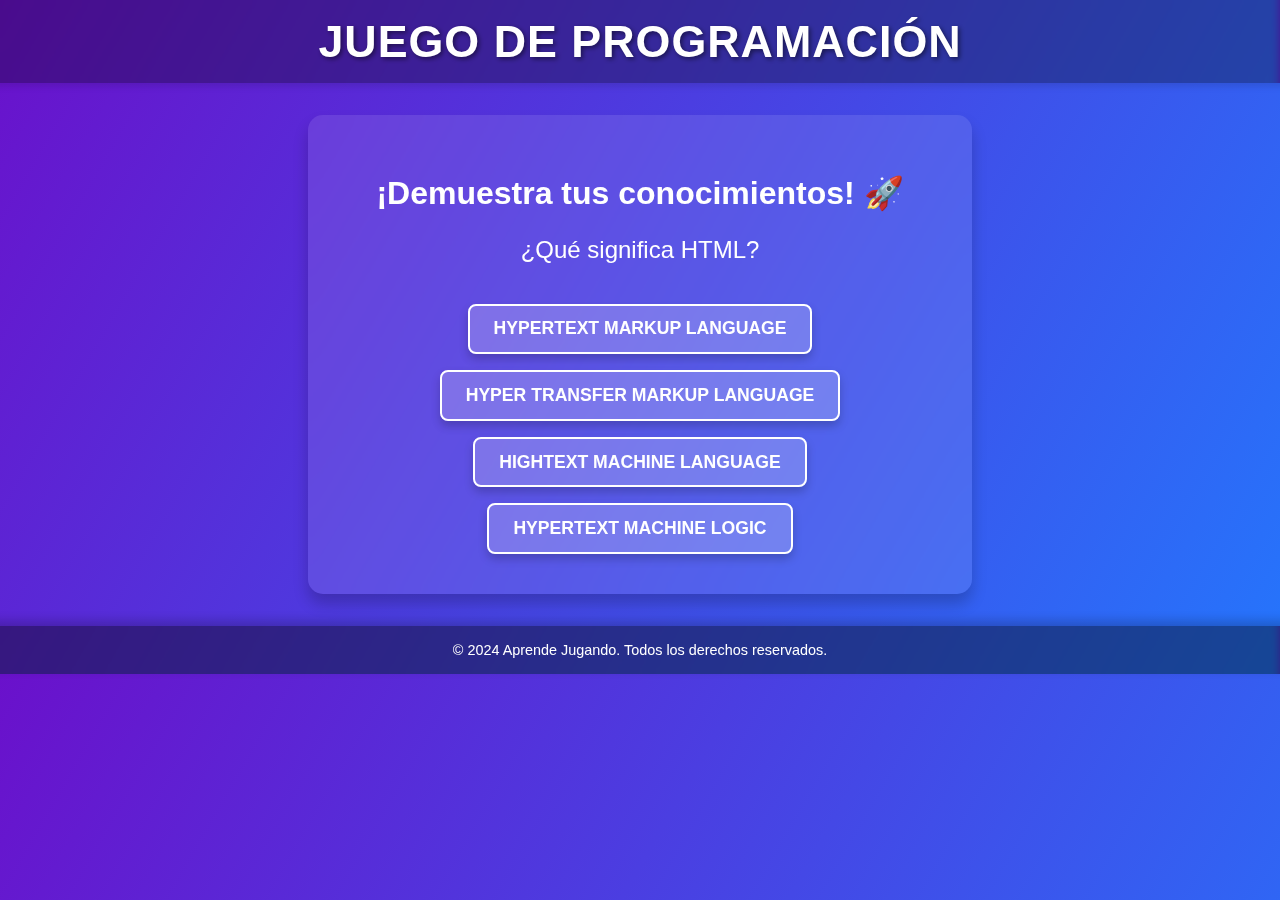
==== playdoe.html @ a84f0d3e "Add files via upload" ====
<!DOCTYPE html>
<html lang="en">
<head>
    <meta charset="UTF-8">
    <meta name="viewport" content="width=device-width, initial-scale=1.0">
    <title>Juego de Preguntas Programadoras</title>
    <style>
        /* Estilo General */
        body {
            font-family: 'Arial', sans-serif;
            background: linear-gradient(120deg, #6a11cb, #2575fc);
            margin: 0;
            padding: 0;
            display: flex;
            flex-direction: column;
            align-items: center;
            color: #ffffff;
            overflow-x: hidden;
        }

        /* Header */
        header {
            background: rgba(0, 0, 0, 0.3);
            color: #ffffff;
            padding: 1rem;
            width: 100%;
            text-align: center;
            box-shadow: 0px 4px 6px rgba(0, 0, 0, 0.1);
            backdrop-filter: blur(5px);
        }

        header h1 {
            margin: 0;
            font-size: 2.8rem;
            letter-spacing: 1px;
            text-transform: uppercase;
            text-shadow: 2px 2px 5px rgba(0, 0, 0, 0.5);
        }

        /* Contenedor del Juego */
        .game-container {
            background: rgba(255, 255, 255, 0.1);
            backdrop-filter: blur(10px);
            width: 90%;
            max-width: 600px;
            border-radius: 15px;
            box-shadow: 0px 10px 15px rgba(0, 0, 0, 0.2);
            padding: 2rem;
            margin-top: 2rem;
            text-align: center;
            color: #ffffff;
        }

        .game-container h2 {
            margin-bottom: 1rem;
            font-size: 2rem;
            font-weight: bold;
        }

        .question {
            font-size: 1.5rem;
            margin-bottom: 2rem;
        }

        /* Botones */
        .option {
            background: rgba(255, 255, 255, 0.2);
            color: white;
            border: 2px solid #ffffff;
            padding: 0.8rem 1.5rem;
            margin: 0.5rem;
            border-radius: 8px;
            cursor: pointer;
            transition: transform 0.3s, background 0.3s, color 0.3s;
            font-size: 1.1rem;
            font-weight: bold;
            text-transform: uppercase;
            box-shadow: 0px 5px 10px rgba(0, 0, 0, 0.2);
        }

        .option:hover {
            background: #ffffff;
            color: #2575fc;
            transform: scale(1.1);
        }

        .correct {
            background: #28a745 !important;
            color: #ffffff !important;
        }

        .incorrect {
            background: #dc3545 !important;
            color: #ffffff !important;
        }

        /* Animación de Cambio de Preguntas */
        .fade-in {
            animation: fadeIn 0.5s ease-in-out;
        }

        @keyframes fadeIn {
            from {
                opacity: 0;
                transform: translateY(-20px);
            }
            to {
                opacity: 1;
                transform: translateY(0);
            }
        }

        /* Pie de Página */
        footer {
            margin-top: 2rem;
            background: rgba(0, 0, 0, 0.4);
            color: #ffffff;
            text-align: center;
            padding: 1rem;
            width: 100%;
            box-shadow: 0px -5px 10px rgba(0, 0, 0, 0.2);
            backdrop-filter: blur(5px);
        }

        footer p {
            margin: 0;
            font-size: 0.9rem;
        }
    </style>
</head>
<body>
    <header>
        <h1>Juego de Programación</h1>
    </header>

    <div class="game-container">
        <h2>¡Demuestra tus conocimientos! 🚀</h2>
        <div id="question-container">
            <!-- La pregunta irá aquí -->
            <p class="question fade-in" id="question">Cargando pregunta...</p>
            <button class="option" id="option1">Opción 1</button>
            <button class="option" id="option2">Opción 2</button>
            <button class="option" id="option3">Opción 3</button>
            <button class="option" id="option4">Opción 4</button>
        </div>
    </div>

    <footer>
        <p>© 2024 Aprende Jugando. Todos los derechos reservados.</p>
    </footer>

    <script>
        const questions = [
            {
                question: "¿Qué significa HTML?",
                options: [
                    "HyperText Markup Language",
                    "Hyper Transfer Markup Language",
                    "HighText Machine Language",
                    "HyperText Machine Logic"
                ],
                answer: 0
            },
            {
                question: "¿Cuál es el propósito de CSS?",
                options: [
                    "Definir la lógica de la página",
                    "Añadir estilos y diseño",
                    "Estructurar contenido",
                    "Ejecutar scripts del servidor"
                ],
                answer: 1
            },
            {
                question: "¿Qué es JavaScript?",
                options: [
                    "Un lenguaje de programación",
                    "Un editor de texto",
                    "Un framework de CSS",
                    "Una base de datos"
                ],
                answer: 0
            },
            {
                question: "¿Qué es un array en programación?",
                options: [
                    "Una variable que almacena un solo valor",
                    "Una función",
                    "Un conjunto de valores ordenados",
                    "Una etiqueta HTML"
                ],
                answer: 2
            },
            {
                question: "¿Qué es una función en programación?",
                options: [
                    "Un conjunto de etiquetas HTML",
                    "Un fragmento de código reutilizable",
                    "Un error en el sistema",
                    "Un archivo de configuración"
                ],
                answer: 1
            },
        ];

        const questionElement = document.getElementById('question');
        const optionButtons = Array.from(document.getElementsByClassName('option'));
        let currentQuestionIndex = 0;

        function loadQuestion() {
            const currentQuestion = questions[currentQuestionIndex];
            questionElement.textContent = currentQuestion.question;
            questionElement.classList.add("fade-in");
            optionButtons.forEach((button, index) => {
                button.textContent = currentQuestion.options[index];
                button.className = "option"; 
                button.onclick = () => checkAnswer(index);
            });
        }

        function checkAnswer(selectedIndex) {
            const correctIndex = questions[currentQuestionIndex].answer;
            optionButtons[selectedIndex].classList.add(
                selectedIndex === correctIndex ? "correct" : "incorrect"
            );

            if (selectedIndex === correctIndex) {
                alert("¡Correcto! 🚀");
            } else {
                alert("¡Incorrecto! La respuesta correcta era: " + 
                    questions[currentQuestionIndex].options[correctIndex]);
            }

            currentQuestionIndex++;
            if (currentQuestionIndex < questions.length) {
                setTimeout(loadQuestion, 1000);
            } else {
                setTimeout(() => {
                    alert("¡Juego terminado! 🎉");
                    currentQuestionIndex = 0; 
                    loadQuestion();
                }, 1000);
            }
        }

        loadQuestion();
    </script>
</body>
</html>
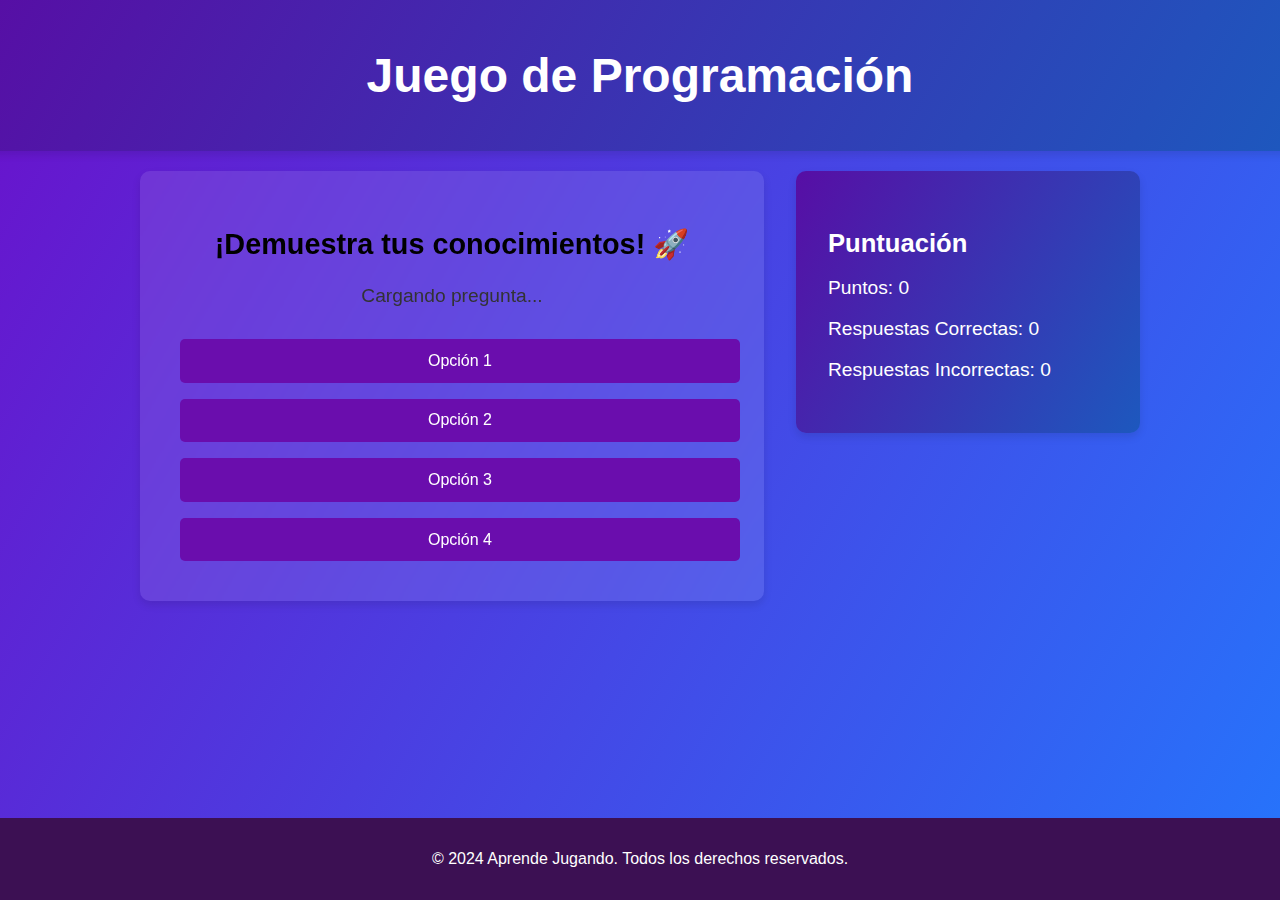
==== commit 2d4398e4: "playdoe.html" ====
--- a/playdoe.html
+++ b/playdoe.html
@@ -1,148 +1,154 @@
 <!DOCTYPE html>
-<html lang="en">
+<html lang="es">
 <head>
     <meta charset="UTF-8">
     <meta name="viewport" content="width=device-width, initial-scale=1.0">
-    <title>Juego de Preguntas Programadoras</title>
-    <style>
+    <title>Juego de Programación</title>
+    <style> 
         /* Estilo General */
         body {
             font-family: 'Arial', sans-serif;
-            background: linear-gradient(120deg, #6a11cb, #2575fc);
+            background: linear-gradient(120deg, #6a11cb, #2575fc); /* Fondo morado-azul */
             margin: 0;
             padding: 0;
             display: flex;
             flex-direction: column;
+            justify-content: flex-start;
             align-items: center;
-            color: #ffffff;
-            overflow-x: hidden;
-        }
-
+            height: 100vh;
+        }
+    
         /* Header */
         header {
-            background: rgba(0, 0, 0, 0.3);
-            color: #ffffff;
+            width: 100%;
+            background: linear-gradient(120deg, #570ea5, #1d58be); /* Fondo morado-azul */
+            color: white;
             padding: 1rem;
+            text-align: center;
+            font-size: 1.5rem;
+            box-shadow: 0px 4px 8px rgba(0, 0, 0, 0.1);
+        }
+    
+        /* Contenedor Principal */
+        .main-container {
+            display: flex;
+            justify-content: space-between;
+            align-items: flex-start;
+            max-width: 1000px;
             width: 100%;
+            padding: 20px;
+            flex-grow: 1;
+        }
+    
+        /* Contenedor de la Pregunta */
+        .question-container {
+            width: 60%;
+            background: rgba(255, 255, 255, 0.1); /* Fondo transparente con filtro */
+            backdrop-filter: blur(5px); /* Fondo desenfocado */
+            padding: 2rem;
+            border-radius: 10px;
+            box-shadow: 0px 4px 8px rgba(0, 0, 0, 0.1);
             text-align: center;
-            box-shadow: 0px 4px 6px rgba(0, 0, 0, 0.1);
-            backdrop-filter: blur(5px);
-        }
-
-        header h1 {
-            margin: 0;
-            font-size: 2.8rem;
-            letter-spacing: 1px;
-            text-transform: uppercase;
-            text-shadow: 2px 2px 5px rgba(0, 0, 0, 0.5);
-        }
-
-        /* Contenedor del Juego */
-        .game-container {
-            background: rgba(255, 255, 255, 0.1);
-            backdrop-filter: blur(10px);
-            width: 90%;
-            max-width: 600px;
-            border-radius: 15px;
-            box-shadow: 0px 10px 15px rgba(0, 0, 0, 0.2);
-            padding: 2rem;
-            margin-top: 2rem;
-            text-align: center;
-            color: #ffffff;
-        }
-
-        .game-container h2 {
-            margin-bottom: 1rem;
-            font-size: 2rem;
-            font-weight: bold;
-        }
-
+        }
+    
+        /* Pregunta */
+        .question-container h2 {
+            color: #000000; /* Morado oscuro */
+            font-size: 1.8rem;
+        }
+    
         .question {
-            font-size: 1.5rem;
-            margin-bottom: 2rem;
-        }
-
+            font-size: 1.2rem;
+            margin-bottom: 1.5rem;
+            color: #333;
+        }
+    
         /* Botones */
         .option {
-            background: rgba(255, 255, 255, 0.2);
+            background: #6a0dad; /* Morado oscuro */
             color: white;
-            border: 2px solid #ffffff;
-            padding: 0.8rem 1.5rem;
+            border: none;
+            padding: 0.8rem 1rem;
             margin: 0.5rem;
-            border-radius: 8px;
+            border-radius: 5px;
             cursor: pointer;
-            transition: transform 0.3s, background 0.3s, color 0.3s;
-            font-size: 1.1rem;
-            font-weight: bold;
-            text-transform: uppercase;
-            box-shadow: 0px 5px 10px rgba(0, 0, 0, 0.2);
-        }
-
+            transition: background 0.3s;
+            font-size: 1rem;
+            width: 100%;
+        }
+    
         .option:hover {
-            background: #ffffff;
-            color: #2575fc;
-            transform: scale(1.1);
-        }
-
+            background: #520b8a; /* Morado más oscuro */
+        }
+    
+        .option:active {
+            transform: scale(0.98);
+        }
+    
         .correct {
-            background: #28a745 !important;
-            color: #ffffff !important;
-        }
-
+            background: #28a745 !important; /* Verde para respuestas correctas */
+        }
+    
         .incorrect {
-            background: #dc3545 !important;
-            color: #ffffff !important;
-        }
-
-        /* Animación de Cambio de Preguntas */
-        .fade-in {
-            animation: fadeIn 0.5s ease-in-out;
-        }
-
-        @keyframes fadeIn {
-            from {
-                opacity: 0;
-                transform: translateY(-20px);
-            }
-            to {
-                opacity: 1;
-                transform: translateY(0);
-            }
-        }
-
-        /* Pie de Página */
+            background: #dc3545 !important; /* Rojo para respuestas incorrectas */
+        }
+    
+        /* Contenedor de Puntuación */
+        .score-container {
+            width: 30%;
+            background: linear-gradient(120deg, #570ea5, #1d58be); /* Fondo morado-azul */
+            padding: 2rem;
+            border-radius: 10px;
+            color: white;
+            box-shadow: 0px 4px 8px rgba(0, 0, 0, 0.1);
+            margin-left: 2rem;
+        }
+    
+        .score-container h3 {
+            font-size: 1.6rem;
+            margin-bottom: 1rem;
+        }
+    
+        .score-container p {
+            font-size: 1.2rem;
+        }
+    
+        /* Pie de página */
         footer {
-            margin-top: 2rem;
-            background: rgba(0, 0, 0, 0.4);
-            color: #ffffff;
+            margin-top: auto;
+            background: #3c1053; /* Morado más oscuro */
+            color: white;
             text-align: center;
             padding: 1rem;
             width: 100%;
-            box-shadow: 0px -5px 10px rgba(0, 0, 0, 0.2);
-            backdrop-filter: blur(5px);
-        }
-
-        footer p {
-            margin: 0;
-            font-size: 0.9rem;
         }
     </style>
 </head>
 <body>
+
+    <!-- Header -->
     <header>
         <h1>Juego de Programación</h1>
     </header>
 
-    <div class="game-container">
-        <h2>¡Demuestra tus conocimientos! 🚀</h2>
-        <div id="question-container">
-            <!-- La pregunta irá aquí -->
-            <p class="question fade-in" id="question">Cargando pregunta...</p>
+    <div class="main-container">
+        <!-- Contenedor de Pregunta -->
+        <div class="question-container">
+            <h2>¡Demuestra tus conocimientos! 🚀</h2>
+            <p class="question" id="question">Cargando pregunta...</p>
             <button class="option" id="option1">Opción 1</button>
             <button class="option" id="option2">Opción 2</button>
             <button class="option" id="option3">Opción 3</button>
             <button class="option" id="option4">Opción 4</button>
         </div>
+
+        <!-- Contenedor de Puntuación -->
+        <div class="score-container">
+            <h3>Puntuación</h3>
+            <p id="score">Puntos: 0</p>
+            <p id="correct">Respuestas Correctas: 0</p>
+            <p id="incorrect">Respuestas Incorrectas: 0</p>
+        </div>
     </div>
 
     <footer>
@@ -150,6 +156,7 @@
     </footer>
 
     <script>
+        // Preguntas del juego
         const questions = [
             {
                 question: "¿Qué significa HTML?",
@@ -192,58 +199,122 @@
                 answer: 2
             },
             {
-                question: "¿Qué es una función en programación?",
-                options: [
-                    "Un conjunto de etiquetas HTML",
-                    "Un fragmento de código reutilizable",
-                    "Un error en el sistema",
-                    "Un archivo de configuración"
+                question: "¿Qué significa 'CSS'?",
+                options: [
+                    "Cascading Style Sheets",
+                    "Creative Style Sheets",
+                    "Computer Style Sheets",
+                    "Colorful Style Sheets"
+                ],
+                answer: 0
+            },
+            {
+                question: "¿Cuál de los siguientes es un tipo de dato en JavaScript?",
+                options: [
+                    "Integer",
+                    "Boolean",
+                    "Char",
+                    "String"
                 ],
                 answer: 1
             },
+            {
+                question: "¿Qué hace el operador '===' en JavaScript?",
+                options: [
+                    "Compara solo los valores",
+                    "Compara valores y tipos de datos",
+                    "Suma dos valores",
+                    "Asigna un valor a una variable"
+                ],
+                answer: 1
+            },
+            {
+                question: "¿Cómo se declara una variable en JavaScript?",
+                options: [
+                    "variable = 10",
+                    "var = 10",
+                    "let variable = 10",
+                    "10 = var"
+                ],
+                answer: 2
+            },
+            {
+                question: "¿Qué es el DOM?",
+                options: [
+                    "Un lenguaje de programación",
+                    "Un sistema de bases de datos",
+                    "Una estructura de objetos que representa el HTML",
+                    "Un editor de texto"
+                ],
+                answer: 2
+            },
+            {
+                question: "¿Qué es un 'callback' en JavaScript?",
+                options: [
+                    "Una función que se pasa como argumento a otra función",
+                    "Un tipo de error",
+                    "Una función de reinicio del servidor",
+                    "Un tipo de variable"
+                ],
+                answer: 0
+            }
         ];
 
+        // Referencias del DOM
         const questionElement = document.getElementById('question');
         const optionButtons = Array.from(document.getElementsByClassName('option'));
+        const scoreElement = document.getElementById('score');
+        const correctElement = document.getElementById('correct');
+        const incorrectElement = document.getElementById('incorrect');
+
         let currentQuestionIndex = 0;
-
+        let correctAnswers = 0;
+        let incorrectAnswers = 0;
+
+        // Cargar Pregunta
         function loadQuestion() {
             const currentQuestion = questions[currentQuestionIndex];
             questionElement.textContent = currentQuestion.question;
-            questionElement.classList.add("fade-in");
             optionButtons.forEach((button, index) => {
                 button.textContent = currentQuestion.options[index];
-                button.className = "option"; 
+                button.className = "option"; // Reset estilos
                 button.onclick = () => checkAnswer(index);
             });
         }
 
+        // Verificar Respuesta
         function checkAnswer(selectedIndex) {
             const correctIndex = questions[currentQuestionIndex].answer;
             optionButtons[selectedIndex].classList.add(
                 selectedIndex === correctIndex ? "correct" : "incorrect"
             );
 
+            // Contar Respuestas
             if (selectedIndex === correctIndex) {
-                alert("¡Correcto! 🚀");
+                correctAnswers++;
             } else {
-                alert("¡Incorrecto! La respuesta correcta era: " + 
-                    questions[currentQuestionIndex].options[correctIndex]);
+                incorrectAnswers++;
             }
 
+            // Actualizar Puntajes
+            scoreElement.textContent = Puntos: ${correctAnswers + incorrectAnswers};
+            correctElement.textContent = Respuestas Correctas: ${correctAnswers};
+            incorrectElement.textContent = Respuestas Incorrectas: ${incorrectAnswers};
+
+            // Siguiente Pregunta
             currentQuestionIndex++;
             if (currentQuestionIndex < questions.length) {
-                setTimeout(loadQuestion, 1000);
+                setTimeout(() => loadQuestion(), 1000);
             } else {
-                setTimeout(() => {
-                    alert("¡Juego terminado! 🎉");
-                    currentQuestionIndex = 0; 
-                    loadQuestion();
-                }, 1000);
+                setTimeout(() => alert(Juego Terminado. Puntaje Final: ${correctAnswers} Correctas y ${incorrectAnswers} Incorrectas), 1000);
             }
         }
 
+        
+        
+
+        // Inicializar juego
         loadQuestion();
     </script>
 </body>
-</html>+</html>
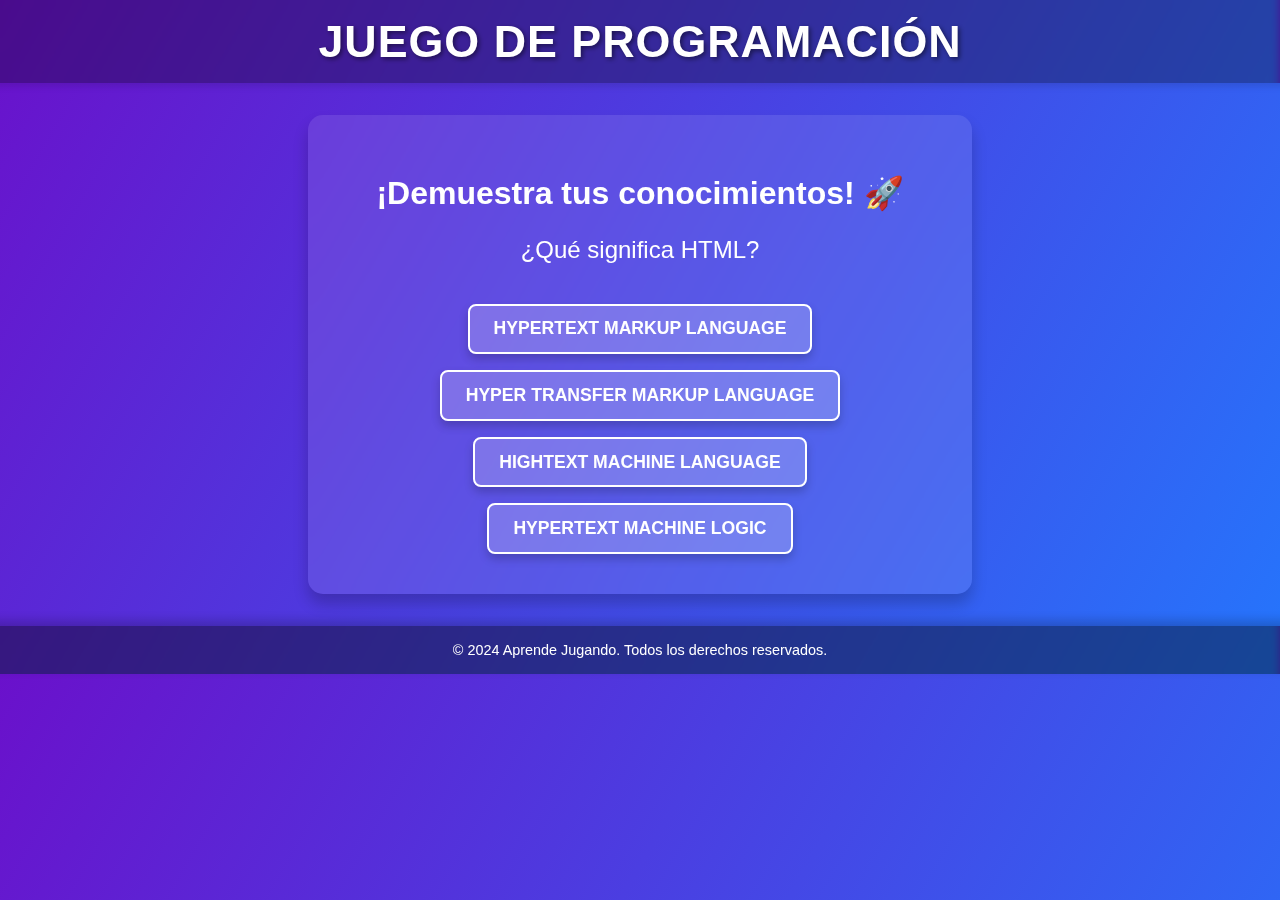
==== commit 0301deae: "playdoe.html" ====
--- a/playdoe.html
+++ b/playdoe.html
@@ -1,154 +1,148 @@
 <!DOCTYPE html>
-<html lang="es">
+<html lang="en">
 <head>
     <meta charset="UTF-8">
     <meta name="viewport" content="width=device-width, initial-scale=1.0">
-    <title>Juego de Programación</title>
-    <style> 
+    <title>Juego de Preguntas Programadoras</title>
+    <style>
         /* Estilo General */
         body {
             font-family: 'Arial', sans-serif;
-            background: linear-gradient(120deg, #6a11cb, #2575fc); /* Fondo morado-azul */
+            background: linear-gradient(120deg, #6a11cb, #2575fc);
             margin: 0;
             padding: 0;
             display: flex;
             flex-direction: column;
-            justify-content: flex-start;
             align-items: center;
-            height: 100vh;
-        }
-    
+            color: #ffffff;
+            overflow-x: hidden;
+        }
+
         /* Header */
         header {
+            background: rgba(0, 0, 0, 0.3);
+            color: #ffffff;
+            padding: 1rem;
             width: 100%;
-            background: linear-gradient(120deg, #570ea5, #1d58be); /* Fondo morado-azul */
-            color: white;
-            padding: 1rem;
             text-align: center;
+            box-shadow: 0px 4px 6px rgba(0, 0, 0, 0.1);
+            backdrop-filter: blur(5px);
+        }
+
+        header h1 {
+            margin: 0;
+            font-size: 2.8rem;
+            letter-spacing: 1px;
+            text-transform: uppercase;
+            text-shadow: 2px 2px 5px rgba(0, 0, 0, 0.5);
+        }
+
+        /* Contenedor del Juego */
+        .game-container {
+            background: rgba(255, 255, 255, 0.1);
+            backdrop-filter: blur(10px);
+            width: 90%;
+            max-width: 600px;
+            border-radius: 15px;
+            box-shadow: 0px 10px 15px rgba(0, 0, 0, 0.2);
+            padding: 2rem;
+            margin-top: 2rem;
+            text-align: center;
+            color: #ffffff;
+        }
+
+        .game-container h2 {
+            margin-bottom: 1rem;
+            font-size: 2rem;
+            font-weight: bold;
+        }
+
+        .question {
             font-size: 1.5rem;
-            box-shadow: 0px 4px 8px rgba(0, 0, 0, 0.1);
-        }
-    
-        /* Contenedor Principal */
-        .main-container {
-            display: flex;
-            justify-content: space-between;
-            align-items: flex-start;
-            max-width: 1000px;
-            width: 100%;
-            padding: 20px;
-            flex-grow: 1;
-        }
-    
-        /* Contenedor de la Pregunta */
-        .question-container {
-            width: 60%;
-            background: rgba(255, 255, 255, 0.1); /* Fondo transparente con filtro */
-            backdrop-filter: blur(5px); /* Fondo desenfocado */
-            padding: 2rem;
-            border-radius: 10px;
-            box-shadow: 0px 4px 8px rgba(0, 0, 0, 0.1);
-            text-align: center;
-        }
-    
-        /* Pregunta */
-        .question-container h2 {
-            color: #000000; /* Morado oscuro */
-            font-size: 1.8rem;
-        }
-    
-        .question {
-            font-size: 1.2rem;
-            margin-bottom: 1.5rem;
-            color: #333;
-        }
-    
+            margin-bottom: 2rem;
+        }
+
         /* Botones */
         .option {
-            background: #6a0dad; /* Morado oscuro */
+            background: rgba(255, 255, 255, 0.2);
             color: white;
-            border: none;
-            padding: 0.8rem 1rem;
+            border: 2px solid #ffffff;
+            padding: 0.8rem 1.5rem;
             margin: 0.5rem;
-            border-radius: 5px;
+            border-radius: 8px;
             cursor: pointer;
-            transition: background 0.3s;
-            font-size: 1rem;
-            width: 100%;
-        }
-    
+            transition: transform 0.3s, background 0.3s, color 0.3s;
+            font-size: 1.1rem;
+            font-weight: bold;
+            text-transform: uppercase;
+            box-shadow: 0px 5px 10px rgba(0, 0, 0, 0.2);
+        }
+
         .option:hover {
-            background: #520b8a; /* Morado más oscuro */
-        }
-    
-        .option:active {
-            transform: scale(0.98);
-        }
-    
+            background: #ffffff;
+            color: #2575fc;
+            transform: scale(1.1);
+        }
+
         .correct {
-            background: #28a745 !important; /* Verde para respuestas correctas */
-        }
-    
+            background: #28a745 !important;
+            color: #ffffff !important;
+        }
+
         .incorrect {
-            background: #dc3545 !important; /* Rojo para respuestas incorrectas */
-        }
-    
-        /* Contenedor de Puntuación */
-        .score-container {
-            width: 30%;
-            background: linear-gradient(120deg, #570ea5, #1d58be); /* Fondo morado-azul */
-            padding: 2rem;
-            border-radius: 10px;
-            color: white;
-            box-shadow: 0px 4px 8px rgba(0, 0, 0, 0.1);
-            margin-left: 2rem;
-        }
-    
-        .score-container h3 {
-            font-size: 1.6rem;
-            margin-bottom: 1rem;
-        }
-    
-        .score-container p {
-            font-size: 1.2rem;
-        }
-    
-        /* Pie de página */
+            background: #dc3545 !important;
+            color: #ffffff !important;
+        }
+
+        /* Animación de Cambio de Preguntas */
+        .fade-in {
+            animation: fadeIn 0.5s ease-in-out;
+        }
+
+        @keyframes fadeIn {
+            from {
+                opacity: 0;
+                transform: translateY(-20px);
+            }
+            to {
+                opacity: 1;
+                transform: translateY(0);
+            }
+        }
+
+        /* Pie de Página */
         footer {
-            margin-top: auto;
-            background: #3c1053; /* Morado más oscuro */
-            color: white;
+            margin-top: 2rem;
+            background: rgba(0, 0, 0, 0.4);
+            color: #ffffff;
             text-align: center;
             padding: 1rem;
             width: 100%;
+            box-shadow: 0px -5px 10px rgba(0, 0, 0, 0.2);
+            backdrop-filter: blur(5px);
+        }
+
+        footer p {
+            margin: 0;
+            font-size: 0.9rem;
         }
     </style>
 </head>
 <body>
-
-    <!-- Header -->
     <header>
         <h1>Juego de Programación</h1>
     </header>
 
-    <div class="main-container">
-        <!-- Contenedor de Pregunta -->
-        <div class="question-container">
-            <h2>¡Demuestra tus conocimientos! 🚀</h2>
-            <p class="question" id="question">Cargando pregunta...</p>
+    <div class="game-container">
+        <h2>¡Demuestra tus conocimientos! 🚀</h2>
+        <div id="question-container">
+            <!-- La pregunta irá aquí -->
+            <p class="question fade-in" id="question">Cargando pregunta...</p>
             <button class="option" id="option1">Opción 1</button>
             <button class="option" id="option2">Opción 2</button>
             <button class="option" id="option3">Opción 3</button>
             <button class="option" id="option4">Opción 4</button>
         </div>
-
-        <!-- Contenedor de Puntuación -->
-        <div class="score-container">
-            <h3>Puntuación</h3>
-            <p id="score">Puntos: 0</p>
-            <p id="correct">Respuestas Correctas: 0</p>
-            <p id="incorrect">Respuestas Incorrectas: 0</p>
-        </div>
     </div>
 
     <footer>
@@ -156,7 +150,6 @@
     </footer>
 
     <script>
-        // Preguntas del juego
         const questions = [
             {
                 question: "¿Qué significa HTML?",
@@ -199,121 +192,57 @@
                 answer: 2
             },
             {
-                question: "¿Qué significa 'CSS'?",
-                options: [
-                    "Cascading Style Sheets",
-                    "Creative Style Sheets",
-                    "Computer Style Sheets",
-                    "Colorful Style Sheets"
-                ],
-                answer: 0
-            },
-            {
-                question: "¿Cuál de los siguientes es un tipo de dato en JavaScript?",
-                options: [
-                    "Integer",
-                    "Boolean",
-                    "Char",
-                    "String"
+                question: "¿Qué es una función en programación?",
+                options: [
+                    "Un conjunto de etiquetas HTML",
+                    "Un fragmento de código reutilizable",
+                    "Un error en el sistema",
+                    "Un archivo de configuración"
                 ],
                 answer: 1
             },
-            {
-                question: "¿Qué hace el operador '===' en JavaScript?",
-                options: [
-                    "Compara solo los valores",
-                    "Compara valores y tipos de datos",
-                    "Suma dos valores",
-                    "Asigna un valor a una variable"
-                ],
-                answer: 1
-            },
-            {
-                question: "¿Cómo se declara una variable en JavaScript?",
-                options: [
-                    "variable = 10",
-                    "var = 10",
-                    "let variable = 10",
-                    "10 = var"
-                ],
-                answer: 2
-            },
-            {
-                question: "¿Qué es el DOM?",
-                options: [
-                    "Un lenguaje de programación",
-                    "Un sistema de bases de datos",
-                    "Una estructura de objetos que representa el HTML",
-                    "Un editor de texto"
-                ],
-                answer: 2
-            },
-            {
-                question: "¿Qué es un 'callback' en JavaScript?",
-                options: [
-                    "Una función que se pasa como argumento a otra función",
-                    "Un tipo de error",
-                    "Una función de reinicio del servidor",
-                    "Un tipo de variable"
-                ],
-                answer: 0
-            }
         ];
 
-        // Referencias del DOM
         const questionElement = document.getElementById('question');
         const optionButtons = Array.from(document.getElementsByClassName('option'));
-        const scoreElement = document.getElementById('score');
-        const correctElement = document.getElementById('correct');
-        const incorrectElement = document.getElementById('incorrect');
-
         let currentQuestionIndex = 0;
-        let correctAnswers = 0;
-        let incorrectAnswers = 0;
-
-        // Cargar Pregunta
+
         function loadQuestion() {
             const currentQuestion = questions[currentQuestionIndex];
             questionElement.textContent = currentQuestion.question;
+            questionElement.classList.add("fade-in");
             optionButtons.forEach((button, index) => {
                 button.textContent = currentQuestion.options[index];
-                button.className = "option"; // Reset estilos
+                button.className = "option"; 
                 button.onclick = () => checkAnswer(index);
             });
         }
 
-        // Verificar Respuesta
         function checkAnswer(selectedIndex) {
             const correctIndex = questions[currentQuestionIndex].answer;
             optionButtons[selectedIndex].classList.add(
                 selectedIndex === correctIndex ? "correct" : "incorrect"
             );
 
-            // Contar Respuestas
             if (selectedIndex === correctIndex) {
-                correctAnswers++;
+                alert("¡Correcto! 🚀");
             } else {
-                incorrectAnswers++;
-            }
-
-            // Actualizar Puntajes
-            scoreElement.textContent = Puntos: ${correctAnswers + incorrectAnswers};
-            correctElement.textContent = Respuestas Correctas: ${correctAnswers};
-            incorrectElement.textContent = Respuestas Incorrectas: ${incorrectAnswers};
-
-            // Siguiente Pregunta
+                alert("¡Incorrecto! La respuesta correcta era: " + 
+                    questions[currentQuestionIndex].options[correctIndex]);
+            }
+
             currentQuestionIndex++;
             if (currentQuestionIndex < questions.length) {
-                setTimeout(() => loadQuestion(), 1000);
+                setTimeout(loadQuestion, 1000);
             } else {
-                setTimeout(() => alert(Juego Terminado. Puntaje Final: ${correctAnswers} Correctas y ${incorrectAnswers} Incorrectas), 1000);
-            }
-        }
-
-        
-        
-
-        // Inicializar juego
+                setTimeout(() => {
+                    alert("¡Juego terminado! 🎉");
+                    currentQuestionIndex = 0; 
+                    loadQuestion();
+                }, 1000);
+            }
+        }
+
         loadQuestion();
     </script>
 </body>
